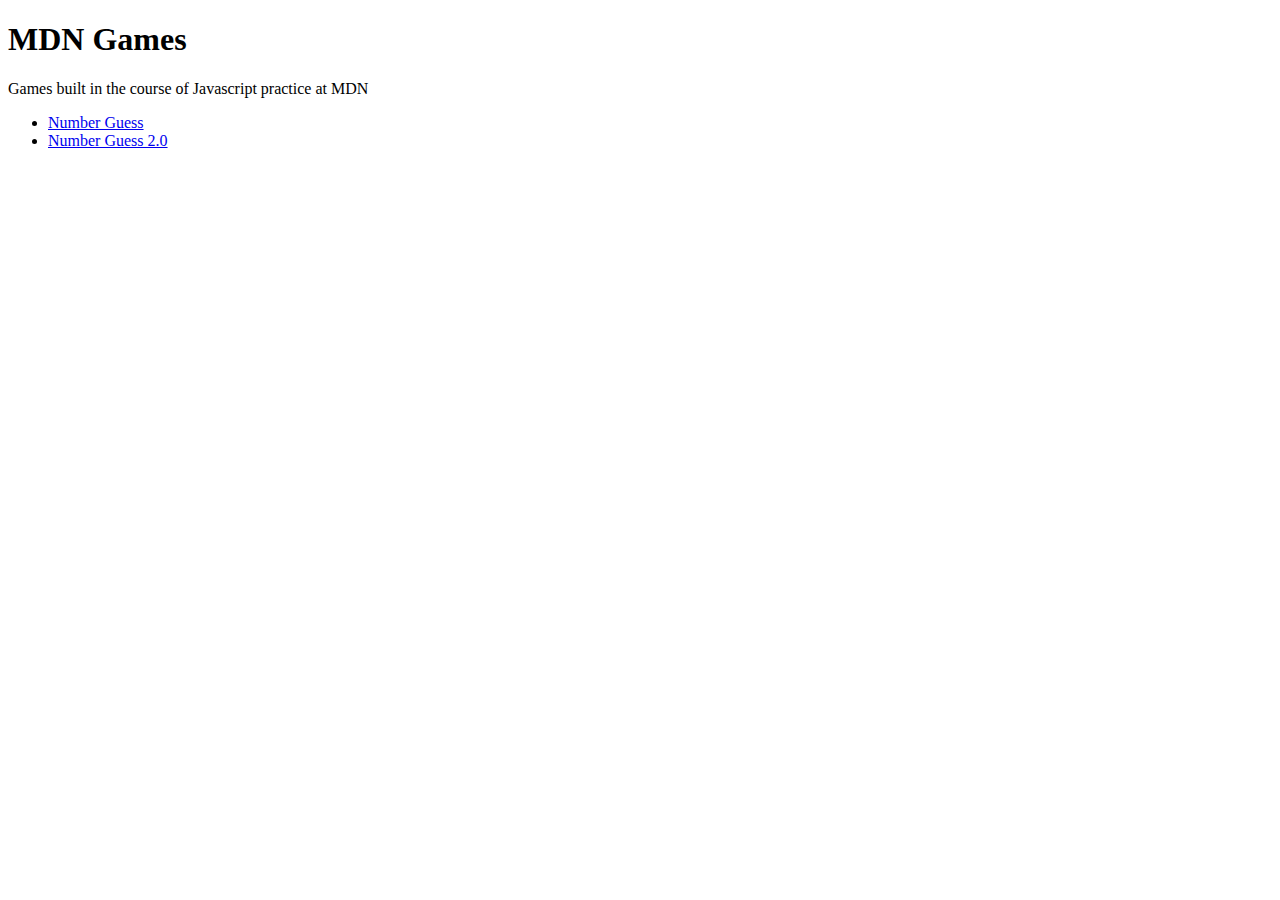
==== mdn_games/index.html @ 22a566a7 "Add mdn_games/ to organize games inspired by mdn" ====
<!DOCTYPE html>
<html lang="en">
<head>
   <meta charset="UTF-8">
   <meta name="viewport" content="width=device-width, initial-scale=1.0">
   <title>MDN Games</title>
</head>
<body>
   
   <h1>MDN Games</h1>
   <p>Games built in the course of Javascript practice at MDN</p>
   <ul>
      <li><a href="./number-guess/">Number Guess</a></li>
      <li><a href="./number-guess2/">Number Guess 2.0</a></li>
   </ul>

</body>
</html>
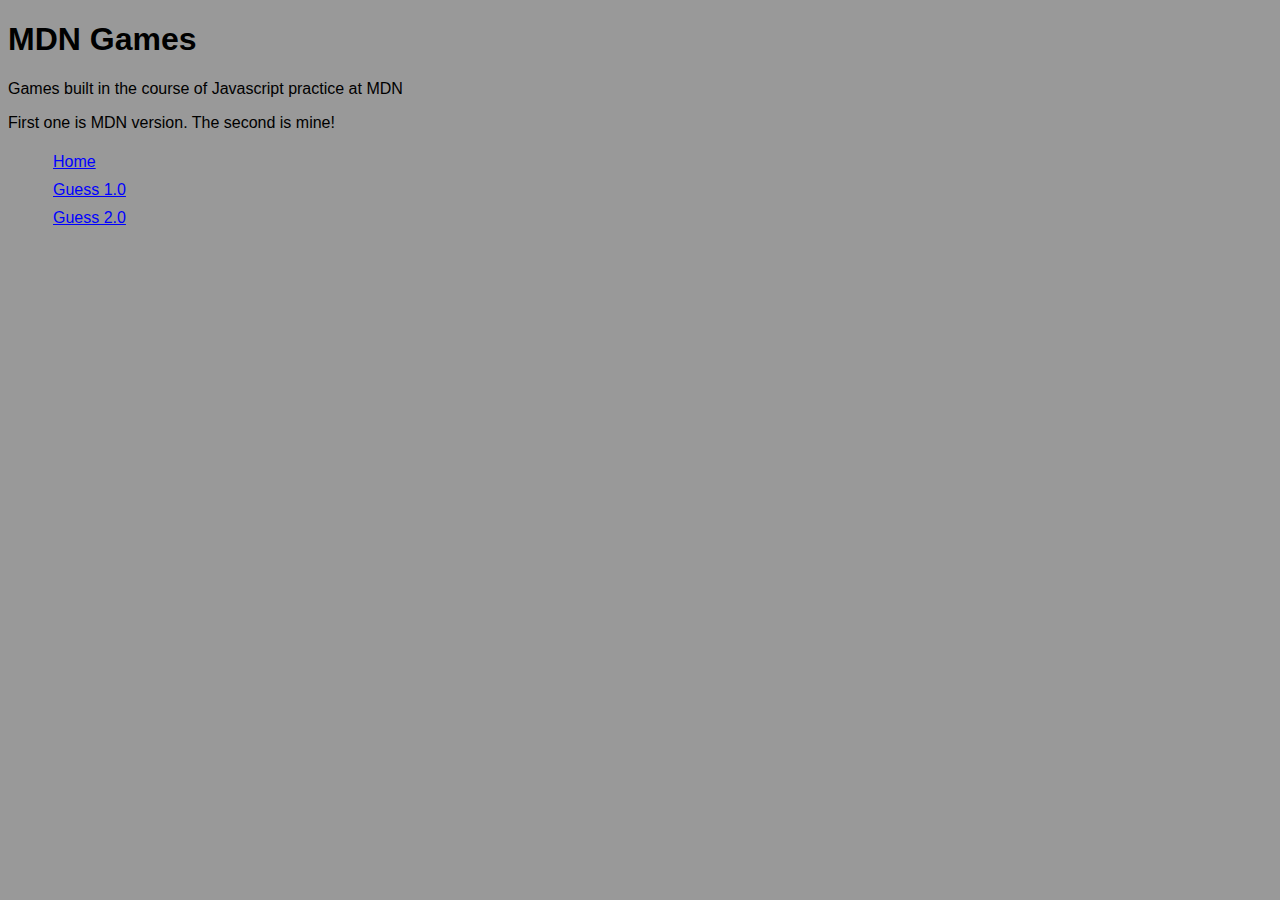
==== commit d1da8adf: "Arrange links at root index.html and mdn_games/index.html" ====
--- a/mdn_games/index.html
+++ b/mdn_games/index.html
@@ -4,14 +4,38 @@
    <meta charset="UTF-8">
    <meta name="viewport" content="width=device-width, initial-scale=1.0">
    <title>MDN Games</title>
+
+   <style>
+
+      body {
+         font-family: Arial, Helvetica, sans-serif;
+         background-color: #999;
+      }
+      ul li {
+         list-style-type: none;
+         padding: 5px;
+      }
+      ul a {
+         color: blue;
+         display: block;
+      }
+      ul a:hover {
+         text-decoration: none;
+         font-size: 16px;
+         font-weight: bold;
+      }
+   </style>
+
 </head>
 <body>
    
    <h1>MDN Games</h1>
    <p>Games built in the course of Javascript practice at MDN</p>
+   <p>First one is MDN version. The second is mine!</p>
    <ul>
-      <li><a href="./number-guess/">Number Guess</a></li>
-      <li><a href="./number-guess2/">Number Guess 2.0</a></li>
+      <li><a href="../">Home</a></li>
+      <li><a href="./number-guess/">Guess 1.0</a></li>
+      <li><a href="./number-guess2/">Guess 2.0</a></li>
    </ul>
 
 </body>
